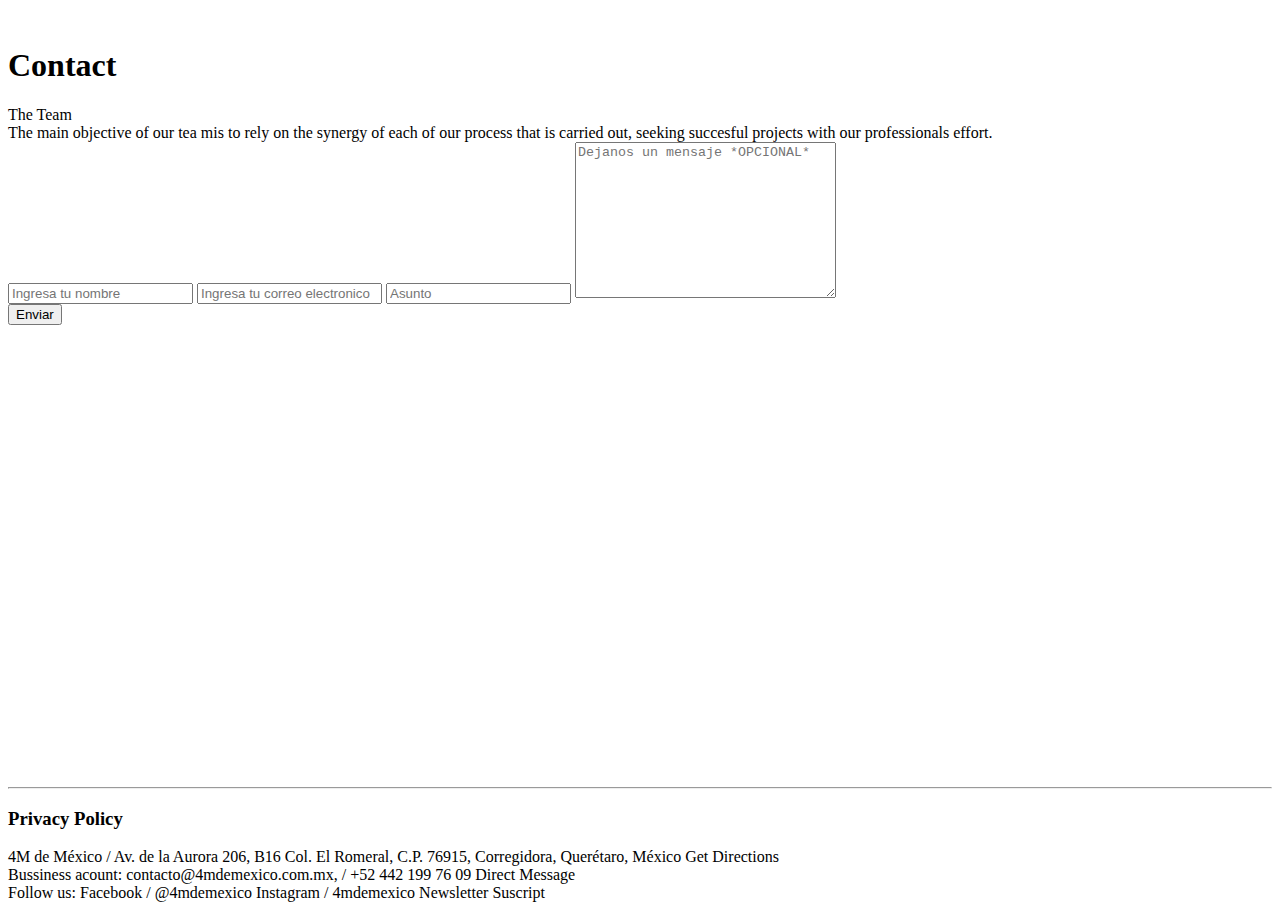
==== contact.html @ 714e96f3 "Add files via upload" ====
<!DOCTYPE html>
<html lang="en">
<head>
    <meta charset="UTF-8">
    <meta http-equiv="X-UA-Compatible" content="IE=edge">
    <meta name="viewport" content="width=device-width, initial-scale=1.0">
    <link rel="stylesheet" href="..//css/contact.css">
    <title>Contact</title>
</head>
<body>
<div class="fondo1">
    <header>
        <a href="..//index.html"><img src="..//imagenes/Recurso 100.png" alt=""></a>
    </header>

    <div class="parrafo">
        <div class="titu1"><h1>Contact</h1></div>
            <div class="titu2">The Team</div>
            <div class="texto1">The main objective of our tea mis 
                to rely on the synergy of each of our process that 
                is carried out, seeking succesful projects with our 
                professionals effort.
            </div>
    </div>
</div>
<!----------------------------------INICIA FORM--------------------->

<div class="fondo2">
    <div class="contenedor">

        <div class="formulario">
            <form action="mailto:albertorodriguezgalvan2@gmail.com" method="post" enctype="text/plain">
                <input type="text" id="nombre" name="nombre" placeholder="Ingresa tu nombre" required>
                <input type="email" id="correo" name="correo" placeholder="Ingresa tu correo electronico" required>
                <input type="text" id="asunto" name="asunto" placeholder="Asunto">
               <textarea name="mensaje" id="mensaje" cols="30" rows="10" placeholder="Dejanos un mensaje *OPCIONAL*" autocomplete="none"></textarea>
                <div class="boton">
                    <button type="submit" id="boton">Enviar</button>
                </div>
            </form>
        </div>

        <div class="mapa">
            <iframe src="https://www.google.com/maps/embed?pb=!1m14!1m8!1m3!1d478225.4757554625!2d-100.489141!3d20.541594!3m2!1i1024!2i768!4f13.1!3m3!1m2!1s0x85d34e5401442957%3A0xbe94e2749afa6948!2sAv.%20de%20la%20Aurora%20206%2C%2076915%20Qro.!5e0!3m2!1ses-419!2smx!4v1655649457699!5m2!1ses-419!2smx" width="600" height="450" style="border:0;" allowfullscreen="" loading="lazy" referrerpolicy="no-referrer-when-downgrade"></iframe>
        </div>

    </div>

    <footer>
        <hr>
        <div><h3>Privacy Policy</h3></div>
        <div class="contenedor3">
        <div>
            4M de México / Av. de la Aurora
            206, B16 Col. El Romeral, C.P. 76915,
            Corregidora, Querétaro, México
            Get Directions
        </div>

        <div>                
            Bussiness acount:
            contacto@4mdemexico.com.mx,
            / +52 442 199 76 09
            Direct Message 
        </div>

        <div>
            Follow us:
            Facebook / @4mdemexico Instagram / 4mdemexico
            Newsletter Suscript
        </div>
        </div>
    </footer>

</div>

</body>
</html>
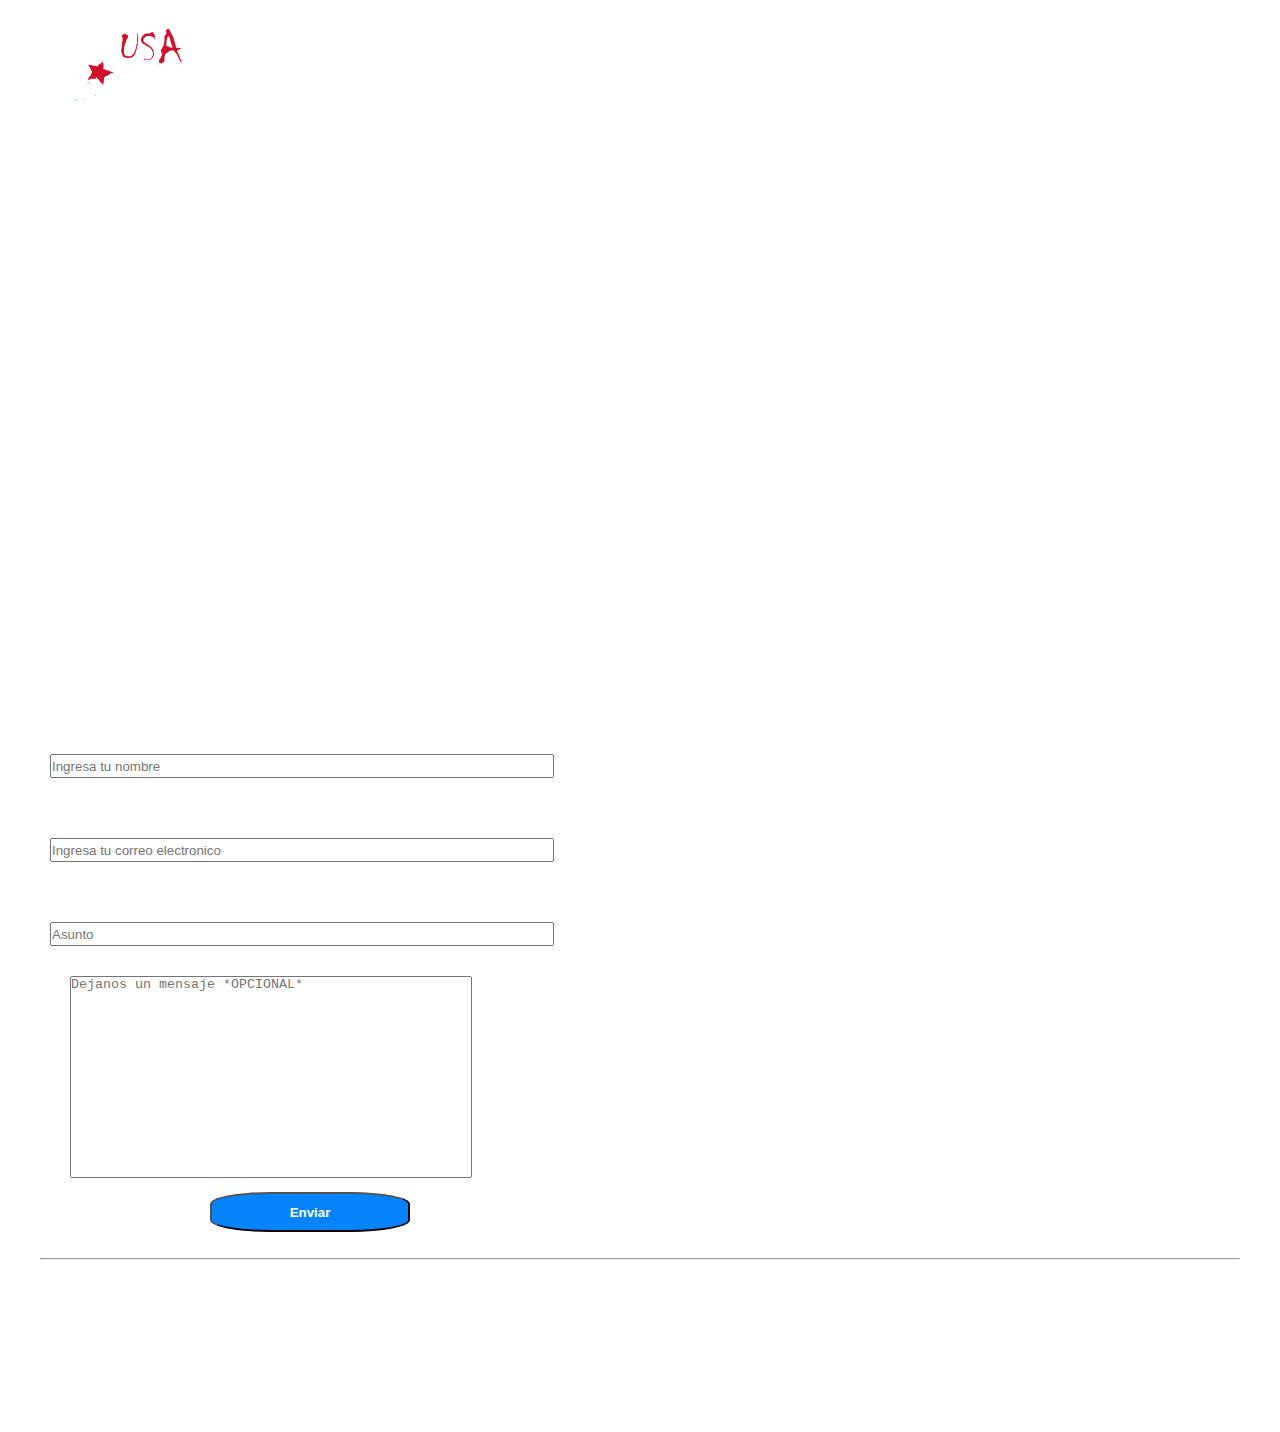
==== commit 4ab81799: "Update contact.html" ====
--- a/contact.html
+++ b/contact.html
@@ -4,13 +4,13 @@
     <meta charset="UTF-8">
     <meta http-equiv="X-UA-Compatible" content="IE=edge">
     <meta name="viewport" content="width=device-width, initial-scale=1.0">
-    <link rel="stylesheet" href="..//css/contact.css">
+    <link rel="stylesheet" href="contact.css">
     <title>Contact</title>
 </head>
 <body>
 <div class="fondo1">
     <header>
-        <a href="..//index.html"><img src="..//imagenes/Recurso 100.png" alt=""></a>
+        <a href="index.html"><img src="Recurso 100.png" alt=""></a>
     </header>
 
     <div class="parrafo">
@@ -75,4 +75,4 @@
 </div>
 
 </body>
-</html>+</html>
--- a/contact.css
+++ b/contact.css
@@ -0,0 +1,140 @@
+*{
+    margin: 0;
+    padding: 0;
+}
+
+body{
+    font-family: Arial, Helvetica, sans-serif;
+    color: #fff;
+}
+
+.fondo1{
+    background: url(../imagenes/Recurso\ 4.png);
+}
+
+header img{
+    width: 250px;
+    height: 100px;
+    padding: 10px;
+}
+
+.parrafo{
+    /*border: 1px solid rgb(255, 242, 0);*/
+    margin-top: 50px;
+    margin-left: 100px;
+    width: 900px;
+    height: 500px;
+}
+
+.parrafo .titu1{
+    font-size: 80px;
+    padding-bottom: 20px;
+}
+
+.parrafo .titu2{
+    font-size: 60px;
+    padding-bottom: 20px;
+    font-weight: 200;
+}
+
+.parrafo .texto1{
+    font-size: 25px;
+    padding-bottom: 20px;
+}
+
+/*-----------------------INICIA FORM----------------------*/
+
+.fondo2{
+    background: url(../imagenes/Recurso\ 6.png);
+}
+
+.contenedor{
+    /*border: 2px solid yellow;*/
+    width: 100% ;
+    display: flex;
+
+    display: inline-block;
+}
+
+.formulario{
+    /*border: 1px solid red;*/
+    width: 600px;
+    height: 550px;
+    margin-top: 50px;
+    margin-left: 20px;
+}
+
+#nombre, #correo, #asunto{
+    width: 500px;
+    height: 20px;
+    margin: 30px;
+}
+
+#mensaje{
+    margin-left: 50px;
+    width: 400px;
+    height: 200px;
+
+}
+
+textarea{
+    resize: none;
+}
+
+.boton{
+    margin-top: 10px;
+    margin-left: 190px;
+}
+
+.boton #boton{
+    width: 200px;
+    height: 40px;
+    border-radius: 30%;
+    background:  #0683f9;
+    color: #fff;
+    font-weight: 700;
+    transition: all .5s;
+}
+
+#boton:hover{
+    background:  #060af9;
+}
+
+iframe{
+    /*border: 2px solid green;*/
+    width: 600px;
+    
+    
+}
+.mapa{
+    /*border: 2px solid green;*/
+    width: 450px;
+    margin-left: 650px;
+    margin-top: -530px;
+}
+
+footer{
+    margin-top: 60px;
+}
+
+hr{
+    margin: 40px;
+}
+
+footer div h3{
+    /*border: 1px solid orange;*/
+    width: 200px;
+    height: 20px;
+    margin-left: 500px;
+}
+
+.contenedor3 div{
+    width: 350px;
+    margin-left: 50px;
+    margin-bottom: 20px;
+    font-size: 20px;
+    /*border: 1px solid red;*/
+    display: flex;
+
+    display: inline-block;
+}